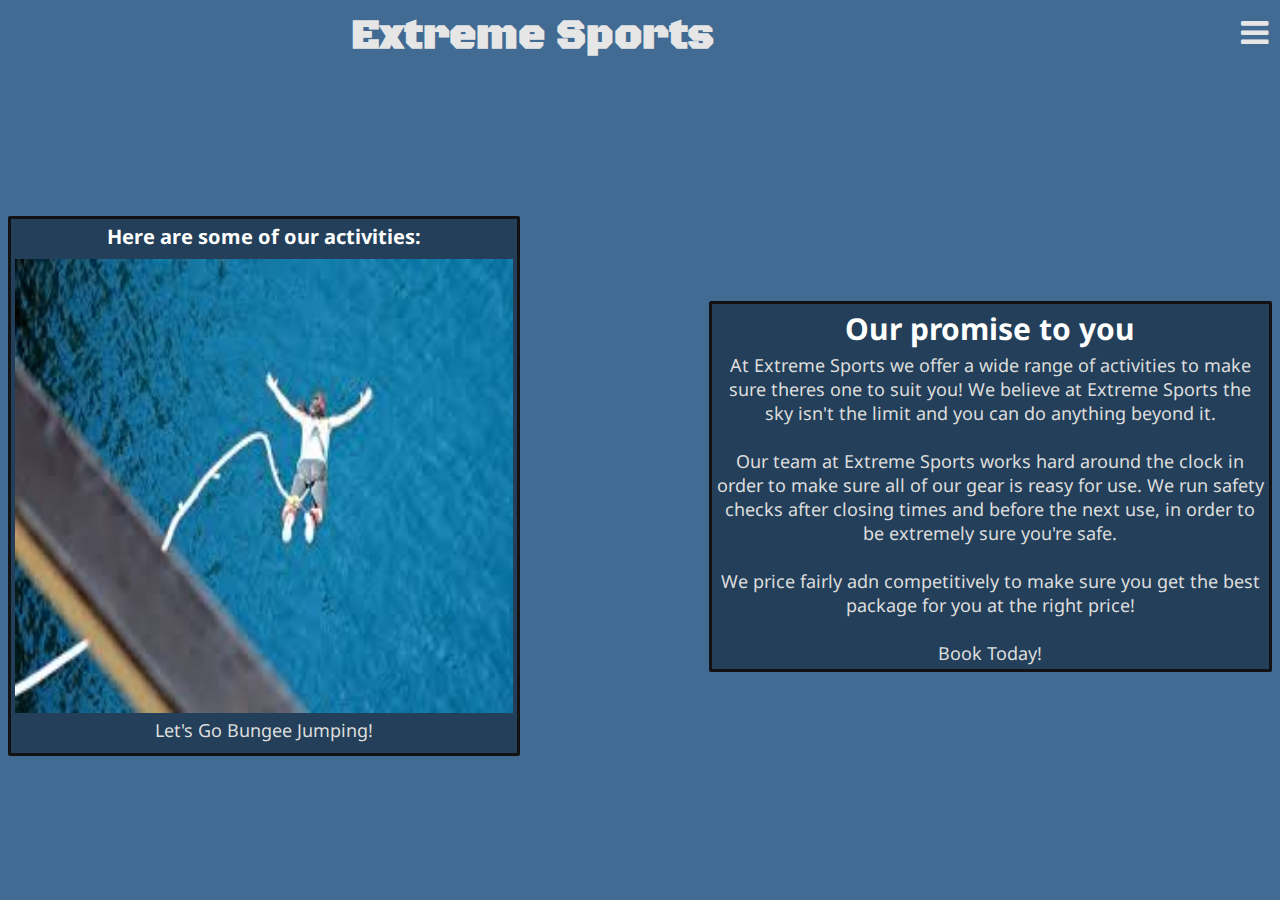
==== index.html @ 1d82c1f5 "Add files via upload" ====
<!DOCTYPE html>
<html lang="en">
<head>
    <meta charset="UTF-8">
    <meta name="viewport" content="width=device-width, initial-scale=1.0">
    <meta http-equiv="X-UA-Compatible" content="ie=edge">

    <title>Extreme Sports&copy;</title>
    <link rel="stylesheet" href="style.css">
    <!-- IMPORT FONTS -->
    <!-- Using the hamburger icon from font awesome -->
    <link rel="stylesheet" href="https://cdnjs.cloudflare.com/ajax/libs/font-awesome/4.7.0/css/font-awesome.min.css">

    <!-- Google fonts -->
    <link rel="preconnect" href="https://fonts.gstatic.com">
    <!-- Saira Extra Condensed font for navbar links -->
    <link href="https://fonts.googleapis.com/css2?family=Saira+Extra+Condensed:wght@300&display=swap" rel="stylesheet">
    <!-- Black Ops One font for bold and obnoxious titles -->
    <link href="https://fonts.googleapis.com/css2?family=Black+Ops+One&display=swap" rel="stylesheet">
    <!-- Noto sans for the actual page content -->
    <link href="https://fonts.googleapis.com/css2?family=Noto+Sans&display=swap" rel="stylesheet">
</head>
    <header id="top-nav">
        <body>
        <h1 class="welcome">Extreme Sports</h1>
        <!-- The hamburger icon for the navbar -->
        <a id="nav-toggle"><i style="font-size:32px;" class="fa fa-bars"></i></a>
    </header>

    <!-- This element is hidden off the page -->
    <nav id="side-nav" class="nav-hidden">
        <a class="current-page" href="index.html">Overview</a>
        <a href="about.html">About Us</a>
        <a href="todo.html">Skydiving</a>
        <a href="todo.html">Scuba Diving</a>
        <a href="todo.html">Rock Climbing</a>
    </nav>

    <main id="index-main">

        <section id="left">
                <h1 class="title slide-header">Here are some of our activities:</h1>

                <div class="slide slide-visible">
                    <img class="slide-image" src="images/bungee.jpg" alt="Bungee Jumping">
                    <h3 class="text slide-footer">Let's Go Bungee Jumping!</h3>
                </div>

                <div class="slide">
                    <img class="slide-image" src="images/wakeboarding.jpg" alt="Wakeboarding">
                    <h3 class="text slide-footer">Let's Go Wakeboarding!</h3>
                </div>

                <div class="slide">
                    <img class="slide-image" src="images/paragliding.jpg" alt="Paragliding">
                    <h3 class="text slide-footer">Let's Go Paragliding!</h3>
                </div>
        </section>

        <section id="right">
            <h1 class="title">Our promise to you</h1>
            <p class="text">
                At Extreme Sports we offer a wide range of activities to make sure theres one to suit you! We believe at Extreme Sports the sky isn't the limit and you can do anything beyond it. <br>
                <br>
                Our team at Extreme Sports works hard around the clock in order to make sure all of our gear is reasy for use. We run safety checks after closing times and before the next use, in order to be extremely sure you're safe.<br>
                <br>
                We price fairly adn competitively to make sure you get the best package for you at the right price!<br>
                <br>
                Book Today!
            </p>
        </section>

    </main>

    <script src="togglenav.js" type="text/javascript"></script>
    <script src="slideshow.js" type="text/javascript"></script>
</body>
</html>
---- style.css ----
/* TO USE NOTO SANS:
font-family: 'Noto Sans', sans-serif;

TO USE Black Ops One:
font-family: 'Black Ops One', cursive;

TO USE Saira Extra Condensed:
font-family: 'Saira Extra Condensed', sans-serif;
*/

* {
    padding: 0;
    margin: 0;
    box-sizing: border-box;
}

body {
        /* Hiding the overflow hides the navbar */
        overflow: hidden;
        font-family: 'Noto Sans', sans-serif;
}

#top-nav {
    color: rgb(230, 230, 230);
    background: #416B93;
    padding-left: 10px;
    padding-right: 10px;
    display: flex;
    width: 100vw;
    height: 8vh;
    /* space between pushes the elements to the edges */
    justify-content: space-between;
    align-items: center;
    font-family: 'Saira Extra Condensed', sans-serif;
}

.welcome {
    font-family: 'Black Ops One', cursive;
    font-size: 42px;
    /* Try to center it, not perfect though */
    min-width: 55vw;
    text-align: right;
}

#nav-toggle {
    font-size: 24px;
    text-decoration: none;
    padding: 2px;
    cursor: pointer;
    user-select: none;
    transition: transform 0.45s;
}

.nav-hidden {
    transform: translateX(100%);
}

.rotated {
  transform: rotate(-90deg);
}

#side-nav {
    /* absolute positioning gives the navbar no space, it overlaps the content anyway */
    position: absolute;
    right: 0px;
    font-family: 'Saira Extra Condensed', sans-serif;
    font-size: 28px;
    /* The animation when the nav bar slides in/out */
    transition: transform 0.6s;
    /* How much space the navbar takes up, 18% of the window width */
    width: 18vw;
    height: 92vh;
    /*background-color: #2D2D2D; */
    background-color: #122E48;
    border-radius: 2px 0 0 2px;
    border: solid 2px #121212;
    font-size: 20px;
    float: right;
    display: flex;
    flex-direction: column;
    text-align: center;
    justify-content: space-between;
    padding-top: 8vh;
    padding-bottom: 8vh;
}

#side-nav > a {
    color: rgb(230, 230, 230);
    font-size: 24px;
    text-decoration: none;
    margin-top: 10px;
    transition: 0.3s;
    /* Disable dragging links */

    user-select: none;
}

#side-nav > a:hover {
    font-size: 26px;
}
/* When set to hidden, the nav bar is pushed off of the screen, overflow is hidden so it's not visible */
/* I'm using transform becuase it can have an awesome slide animation */
.nav-active {
    transform: translateX(100%);
}

/* Applies to all the content */
main > section {
    padding: 4px;
    border-radius: 2px;
    border: solid 3px #121212;
    background: #233F59;
}

/* The red titles within the sections */
.title {
    padding-bottom: 4px;
    font-size: 30px;
    color: white;
}

/* The text usually accompanying an image in the sections */
.text {
    color: #DDDDDD;
    font-size: 18px;
    font-weight: normal;
}

.centre-items {
    display: flex;
    align-items: center;
    justify-content: center;
}

#index-main {
  padding: 8px;
    text-align: center;
    background: #416B93;
    width: 100vw;
    height: 92vh;
    display: flex;
    justify-content: space-between;
    align-items: center;
}

#left {
    grid-area: right;
    width: 40vw;
    height: 60vh;
}

#right {
    grid-area: right;
    width: 44vw;
}

/* slides are hidden, the visible slide has a slide-visible class */
.slide {
    display: none;
    height: 52vh;
}

.slide-visible {
    display: block;
}

.slide-header{
    height: 3vh;
    font-size: 20px;
    margin-bottom: 1vh;
}

.slide-image {
    width: 100%;
    height: 97%;
}

.slide-footer {
    height: 4vh;
}

/* About us page */
#about-main {
  padding: 8px;
    text-align: center;
    background: #416B93;
    width: 100vw;
    height: 92vh;
    display: flex;
    justify-content: center;
    align-items: center;
}

#middle {
    width: 69vw;
    height: 70vh;
}

.text-container {
    padding-left: 15vh;
    padding-right: 15vh;
    text-align: left;
}
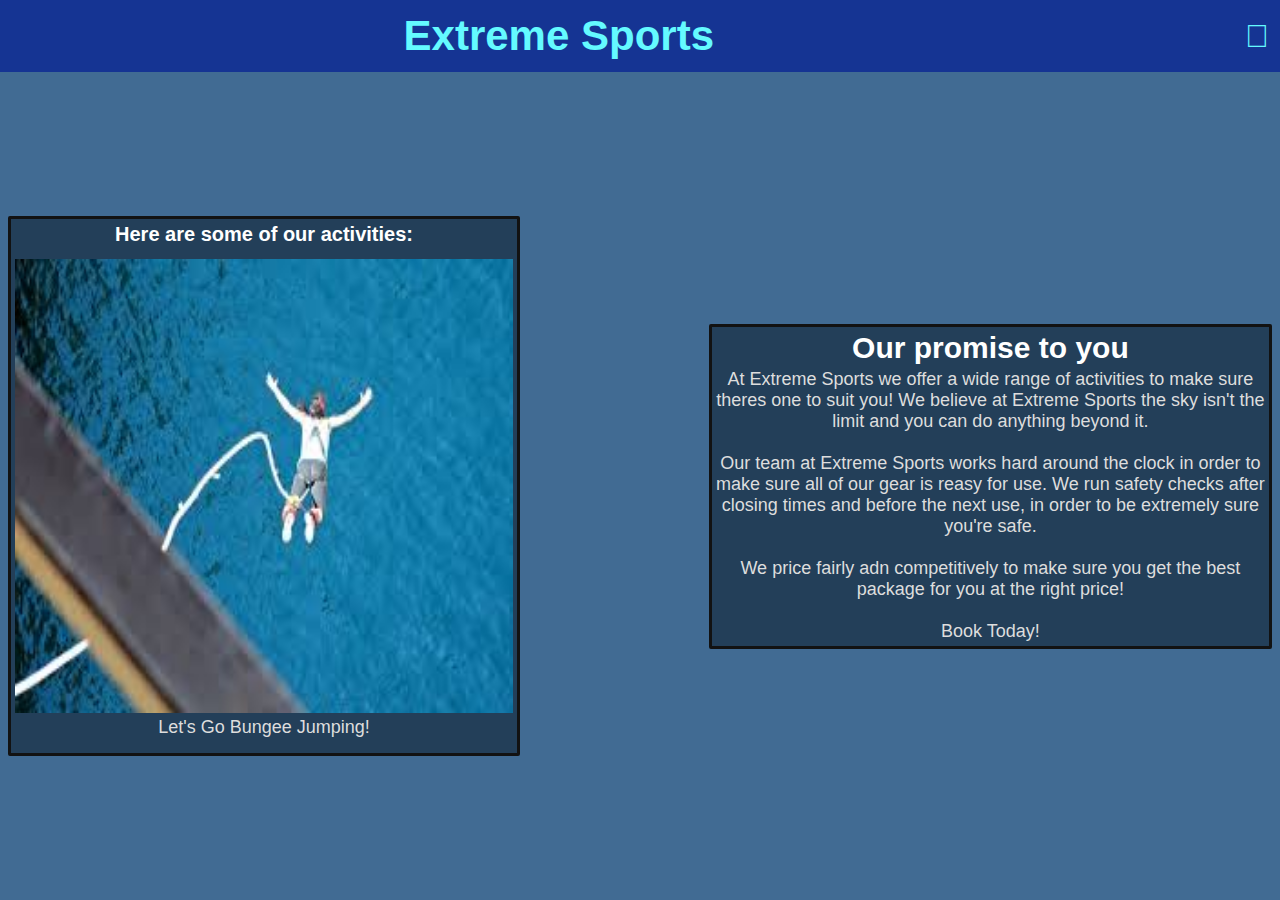
==== commit d70c66ea: "Add files via upload" ====
--- a/index.html
+++ b/index.html
@@ -12,28 +12,23 @@
     <link rel="stylesheet" href="https://cdnjs.cloudflare.com/ajax/libs/font-awesome/4.7.0/css/font-awesome.min.css">
 
     <!-- Google fonts -->
-    <link rel="preconnect" href="https://fonts.gstatic.com">
-    <!-- Saira Extra Condensed font for navbar links -->
-    <link href="https://fonts.googleapis.com/css2?family=Saira+Extra+Condensed:wght@300&display=swap" rel="stylesheet">
-    <!-- Black Ops One font for bold and obnoxious titles -->
-    <link href="https://fonts.googleapis.com/css2?family=Black+Ops+One&display=swap" rel="stylesheet">
-    <!-- Noto sans for the actual page content -->
-    <link href="https://fonts.googleapis.com/css2?family=Noto+Sans&display=swap" rel="stylesheet">
-</head>
+	<!-- Condesed Sans for content -->
+	<link href="https://fonts.googleapis.com/css2?family=Open+Sans+Condensed:wght@300&display=swap" rel="stylesheet"> 
+	</head>
     <header id="top-nav">
         <body>
         <h1 class="welcome">Extreme Sports</h1>
         <!-- The hamburger icon for the navbar -->
-        <a id="nav-toggle"><i style="font-size:32px;" class="fa fa-bars"></i></a>
+        <a id="nav-toggle"><i style="font-size:32px; font-family: 'Saira Extra Condensed', sans-serif;" class="fa fa-bars"></i></a>
     </header>
 
     <!-- This element is hidden off the page -->
     <nav id="side-nav" class="nav-hidden">
-        <a class="current-page" href="index.html">Overview</a>
+        <a class="current-page" href="index.html">Home</a>
         <a href="about.html">About Us</a>
-        <a href="todo.html">Skydiving</a>
-        <a href="todo.html">Scuba Diving</a>
-        <a href="todo.html">Rock Climbing</a>
+        <a href="todo.html">Bunjee Jumping</a>
+        <a href="todo.html">Wakeboarding</a>
+        <a href="todo.html">Paragliding</a>
     </nav>
 
     <main id="index-main">
--- a/style.css
+++ b/style.css
@@ -17,12 +17,12 @@
 body {
         /* Hiding the overflow hides the navbar */
         overflow: hidden;
-        font-family: 'Noto Sans', sans-serif;
+        font-family: 'Saira Extra Condensed', sans-serif;
 }
 
 #top-nav {
-    color: rgb(230, 230, 230);
-    background: #416B93;
+    color: rgb(100, 250, 280);
+    background: #153493;
     padding-left: 10px;
     padding-right: 10px;
     display: flex;
@@ -32,10 +32,11 @@
     justify-content: space-between;
     align-items: center;
     font-family: 'Saira Extra Condensed', sans-serif;
+
 }
 
 .welcome {
-    font-family: 'Black Ops One', cursive;
+    font-family: 'Saira Extra Condensed', sans-serif;
     font-size: 42px;
     /* Try to center it, not perfect though */
     min-width: 55vw;
@@ -45,10 +46,11 @@
 #nav-toggle {
     font-size: 24px;
     text-decoration: none;
-    padding: 2px;
+    padding: 1px;
     cursor: pointer;
     user-select: none;
     transition: transform 0.45s;
+
 }
 
 .nav-hidden {
@@ -71,7 +73,7 @@
     width: 18vw;
     height: 92vh;
     /*background-color: #2D2D2D; */
-    background-color: #122E48;
+    background-color: #2D2D2D;
     border-radius: 2px 0 0 2px;
     border: solid 2px #121212;
     font-size: 20px;
@@ -85,13 +87,13 @@
 }
 
 #side-nav > a {
-    color: rgb(230, 230, 230);
+    color: rgb(120, 190, 100);
     font-size: 24px;
     text-decoration: none;
     margin-top: 10px;
     transition: 0.3s;
-    /* Disable dragging links */
-
+		/* Disable dragging links */
+	font-family: 'Saira Extra Condensed', sans-serif;
     user-select: none;
 }
 
@@ -141,6 +143,7 @@
     display: flex;
     justify-content: space-between;
     align-items: center;
+	font-family: 'Saira Extra Condensed', sans-serif;
 }
 
 #left {
@@ -189,6 +192,7 @@
     display: flex;
     justify-content: center;
     align-items: center;
+	font-family: 'Saira Extra Condensed', sans-serif;
 }
 
 #middle {
